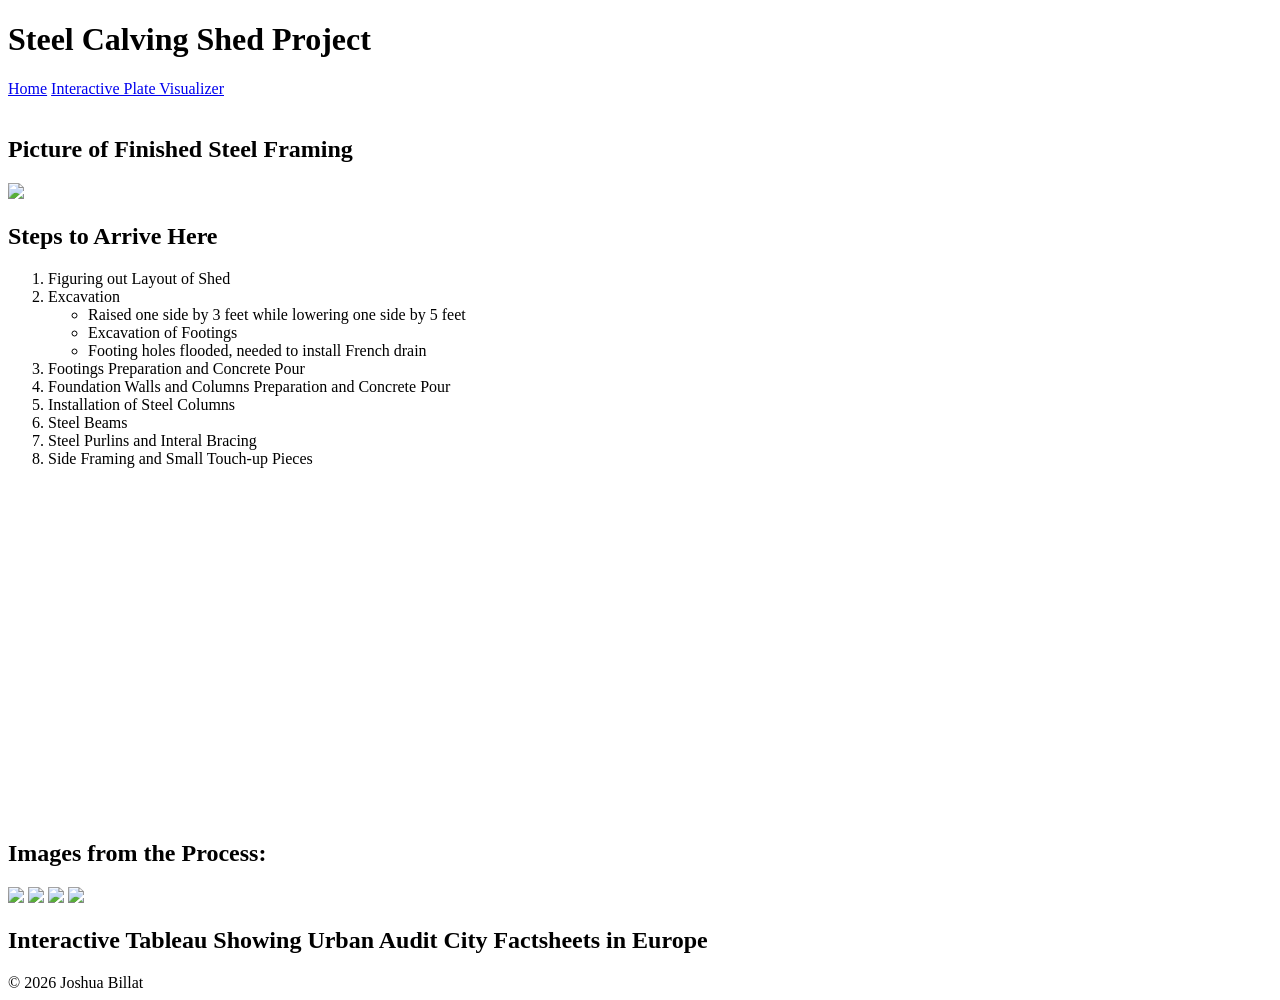
==== fromScratch.html @ 32454b7e "Add files via upload" ====
<!DOCTYPE html>
<html lang="en">
<head>
    <meta charset="UTF-8">
    <meta name="viewport" content="width=device-width, initial-scale=1.0">
    <title>Document</title>
    <link rel="stylesheet" type="text/css" href="css/myStyles.css">
</head>
<body>
    <div class="common header">
        <h1>Steel Calving Shed Project</h1>
    </div>
    <nav class="common">
        <a href="index.html">Home</a>
        <a href="ai.html" class="app-link">Interactive Plate Visualizer</a>
    </nav>
    <div class="common mainbody">
        <br>
        <h2>Picture of Finished Steel Framing</h2>
        <img src="assets/img/finished.JPEG">
        <h2>Steps to Arrive Here</h2>
        <ol>
            <li>Figuring out Layout of Shed</li>
            <li>Excavation</li>
            <ul>
                <li>Raised one side by 3 feet while lowering one side by 5 feet</li>
                <li>Excavation of Footings</li>
                <li>Footing holes flooded, needed to install French drain</li>
            </ul>
            <li>Footings Preparation and Concrete Pour</li>
            <li>Foundation Walls and Columns Preparation and Concrete Pour</li>
            <li>Installation of Steel Columns</li>
            <li>Steel Beams</li>
            <li>Steel Purlins and Interal Bracing</li>
            <li>Side Framing and Small Touch-up Pieces</li>
        </ol>
        <br>
        <iframe 
        width="560" height="315" src="https://www.youtube.com/embed/-GePl7noLuE" title="YouTube video player" frameborder="0" allow="accelerometer; autoplay; clipboard-write; encrypted-media; gyroscope; picture-in-picture; web-share" allowfullscreen>
        </iframe>
        <h2>Images from the Process:</h2>
        <img src="assets/img/footings.JPEG">
        <img src="assets/img/foundation.JPEG">
        <img src="assets/img/columns.JPEG">
        <img src="assets/img/purlins.JPEG">
        <br>
        <h2>Interactive Tableau Showing Urban Audit City Factsheets in Europe</h2>
        <div class="tableau-container" style="width: 100%; max-width: 1366px; margin: 0 auto;">
    <div class="tableauPlaceholder" id="viz1776122592716" style="position: relative; width: 100%;">
        <noscript>
            <a href="#">
                <img alt="Urban Vulnerability Dashboard" src="https://public.tableau.com/static/images/te/test_20190116Urban_vulnerability_ideasFR_0/mainpage/1_rss.png" style="border: none" />
            </a>
        </noscript>
        <object class="tableauViz" style="display:none;">
            <param name="host_url" value="https%3A%2F%2Fpublic.tableau.com%2F" />
            <param name="embed_code_version" value="3" />
            <param name="site_root" value="" />
            <param name="name" value="test_20190116Urban_vulnerability_ideasFR_0/mainpage" />
            <param name="tabs" value="no" />
            <param name="toolbar" value="yes" />
            <param name="static_image" value="https://public.tableau.com/static/images/te/test_20190116Urban_vulnerability_ideasFR_0/mainpage/1.png" />
            <param name="animate_transition" value="yes" />
            <param name="display_static_image" value="yes" />
            <param name="display_spinner" value="yes" />
            <param name="display_overlay" value="yes" />
            <param name="display_count" value="yes" />
            <param name="language" value="en-US" />
        </object>
    </div>
</div>

<script type="text/javascript">
    (function() {
        var divElement = document.getElementById('viz1776122592716');
        var vizElement = divElement.getElementsByTagName('object')[0];
        
        // Dynamic sizing logic
        if (divElement.offsetWidth > 800) {
            vizElement.style.width = '100%';
            vizElement.style.height = '917px';
        } else if (divElement.offsetWidth > 500) {
            vizElement.style.width = '100%';
            vizElement.style.height = '700px';
        } else {
            vizElement.style.width = '100%';
            vizElement.style.height = '2000px'; // Stacked view for mobile
        }

        var scriptElement = document.createElement('script');
        scriptElement.src = 'https://public.tableau.com/javascripts/api/viz_v1.js';
        vizElement.parentNode.insertBefore(scriptElement, vizElement);
    })();
</script>
    </div>
    <div class="common footer">
        &copy; 2026 Joshua Billat
    </div>

</body>
</html>
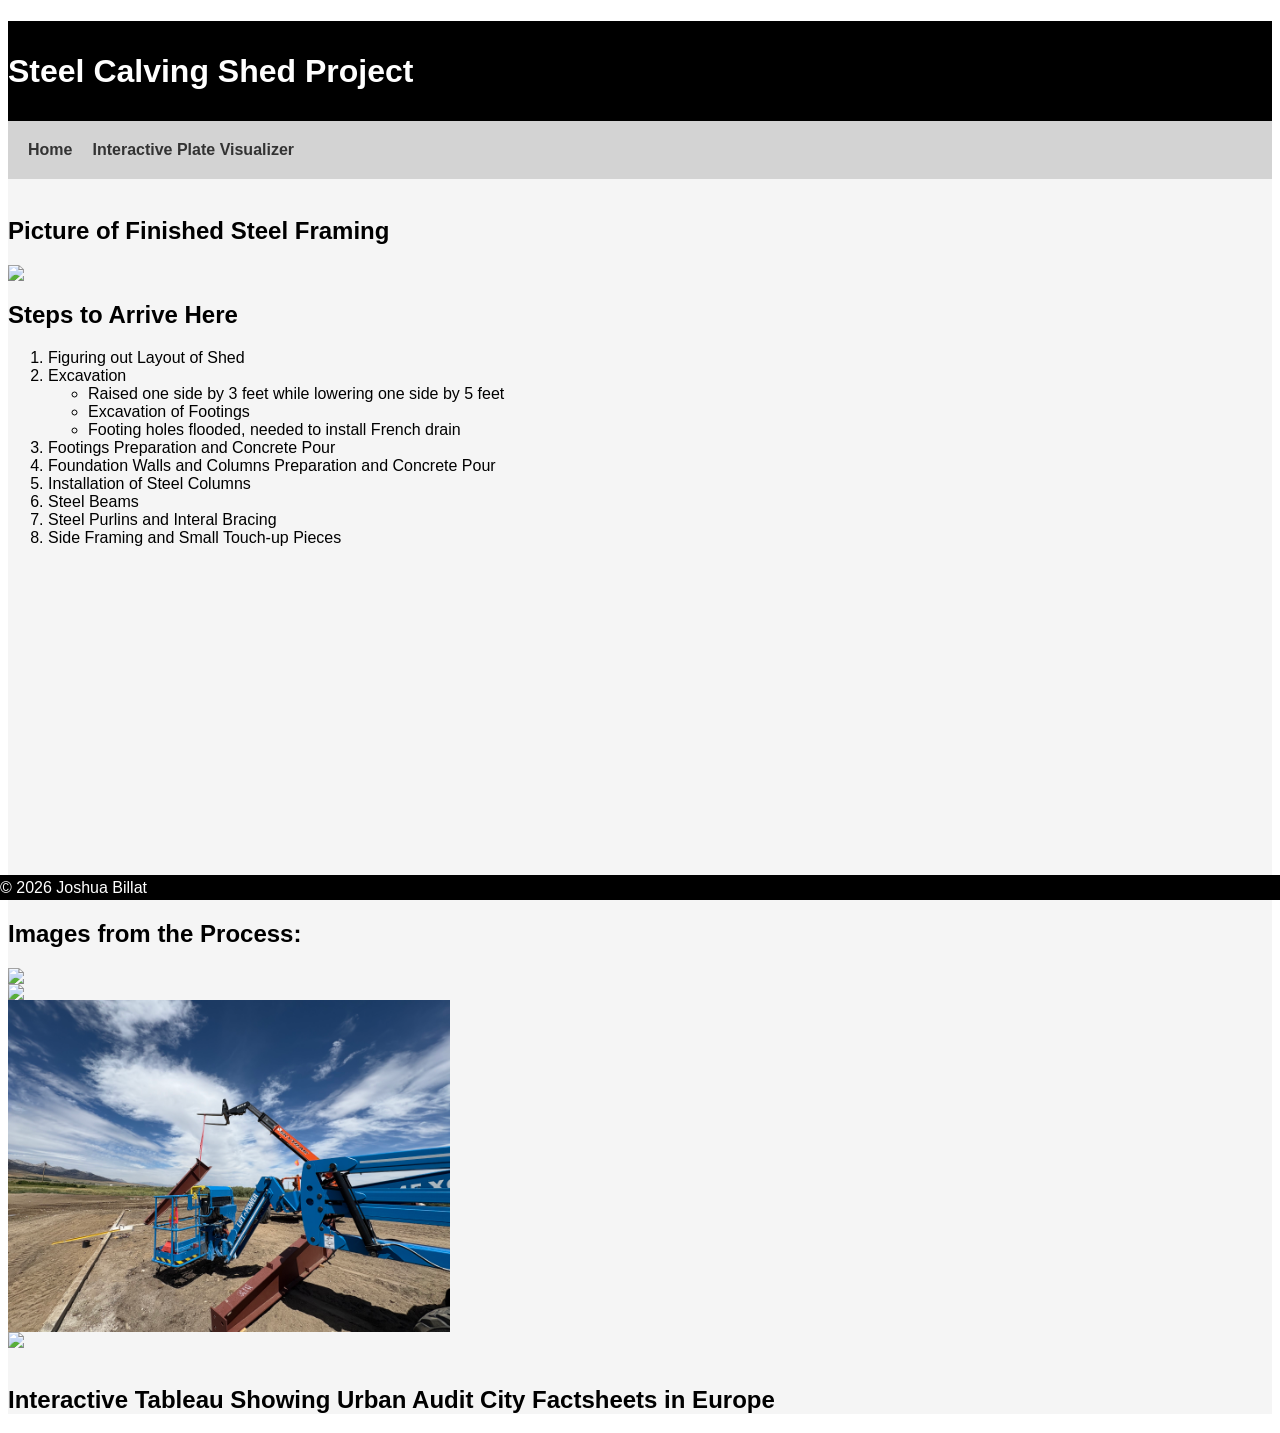
==== commit 78c565a0: "Update fromScratch.html" ====
--- a/fromScratch.html
+++ b/fromScratch.html
@@ -17,7 +17,7 @@
     <div class="common mainbody">
         <br>
         <h2>Picture of Finished Steel Framing</h2>
-        <img src="assets/img/finished.JPEG">
+        <img src="finished.JPEG">
         <h2>Steps to Arrive Here</h2>
         <ol>
             <li>Figuring out Layout of Shed</li>
@@ -39,10 +39,10 @@
         width="560" height="315" src="https://www.youtube.com/embed/-GePl7noLuE" title="YouTube video player" frameborder="0" allow="accelerometer; autoplay; clipboard-write; encrypted-media; gyroscope; picture-in-picture; web-share" allowfullscreen>
         </iframe>
         <h2>Images from the Process:</h2>
-        <img src="assets/img/footings.JPEG">
-        <img src="assets/img/foundation.JPEG">
-        <img src="assets/img/columns.JPEG">
-        <img src="assets/img/purlins.JPEG">
+        <img src="footings.JPEG">
+        <img src="foundation.JPEG">
+        <img src="columns.JPEG">
+        <img src="purlins.JPEG">
         <br>
         <h2>Interactive Tableau Showing Urban Audit City Factsheets in Europe</h2>
         <div class="tableau-container" style="width: 100%; max-width: 1366px; margin: 0 auto;">
@@ -98,4 +98,4 @@
     </div>
 
 </body>
-</html>+</html>
--- a/css/myStyles.css
+++ b/css/myStyles.css
@@ -0,0 +1,68 @@
+.header{
+    background-color: black;
+    color: white;
+    height: 100px;
+    line-height: 100px;
+}
+
+.mainbody{
+    background-color: whitesmoke;
+}
+
+img{
+    display: block;
+    width: 35%;
+    margin-left: left;
+    margin-right: auto;
+}
+
+.footer{
+    background-color: black;
+    color: white;
+    height: 25px;
+    line-height: 25px;
+    position: fixed;
+    bottom: 0px;
+    right: 0px;
+    left: 0px;
+}
+
+.common{
+    text-align: left;
+    font-family: Arial, Helvetica, sans-serif;
+}
+
+nav{
+    background-color: lightgray;
+    padding: 10px;
+    overflow: hidden;
+}
+
+nav a{
+    color: #333;
+    padding: 10px;
+    text-decoration: none;
+    font-size: 16px;
+    font-weight: bold;
+    float: left;
+}
+
+nav a:hover{
+    background-color: #ccc;
+}
+
+.video-link-button {
+  display: inline-block;
+  padding: 10px 20px;
+  background-color: black; /* YouTube Red */
+  color: #ffffff;
+  text-decoration: none;
+  border-radius: 5px;
+  font-weight: bold;
+  transition: background-color 0.3s ease;
+}
+
+.video-link-button:hover {
+  background-color: #cc0000;
+}
+
